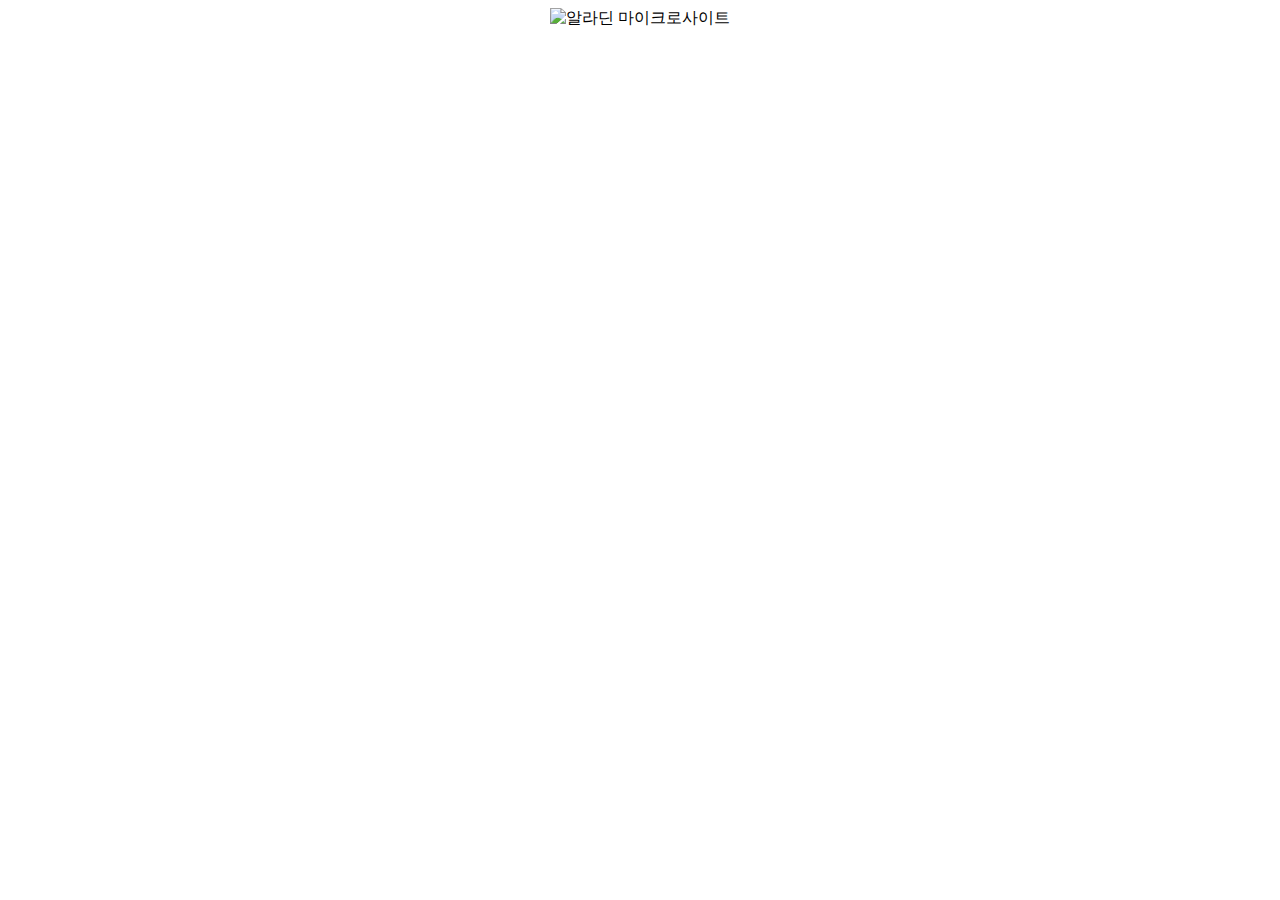
==== aladin.html @ 28b1266e "0314시작" ====
<!DOCTYPE html>
<html lang="ko">
  <head>
    <meta charset="UTF-8" />
    <meta name="viewport" content="width=device-width, initial-scale=1.0" />
    <title>Aladin</title>
    <link rel="stylesheet" href="./css/reset.css" />
    <style>
      body {
        text-align: center;
      }
    </style>
  </head>
  <body>
    <img src="./img/Aladdin-microsite.jpg" alt="알라딘 마이크로사이트" />
  </body>
</html>
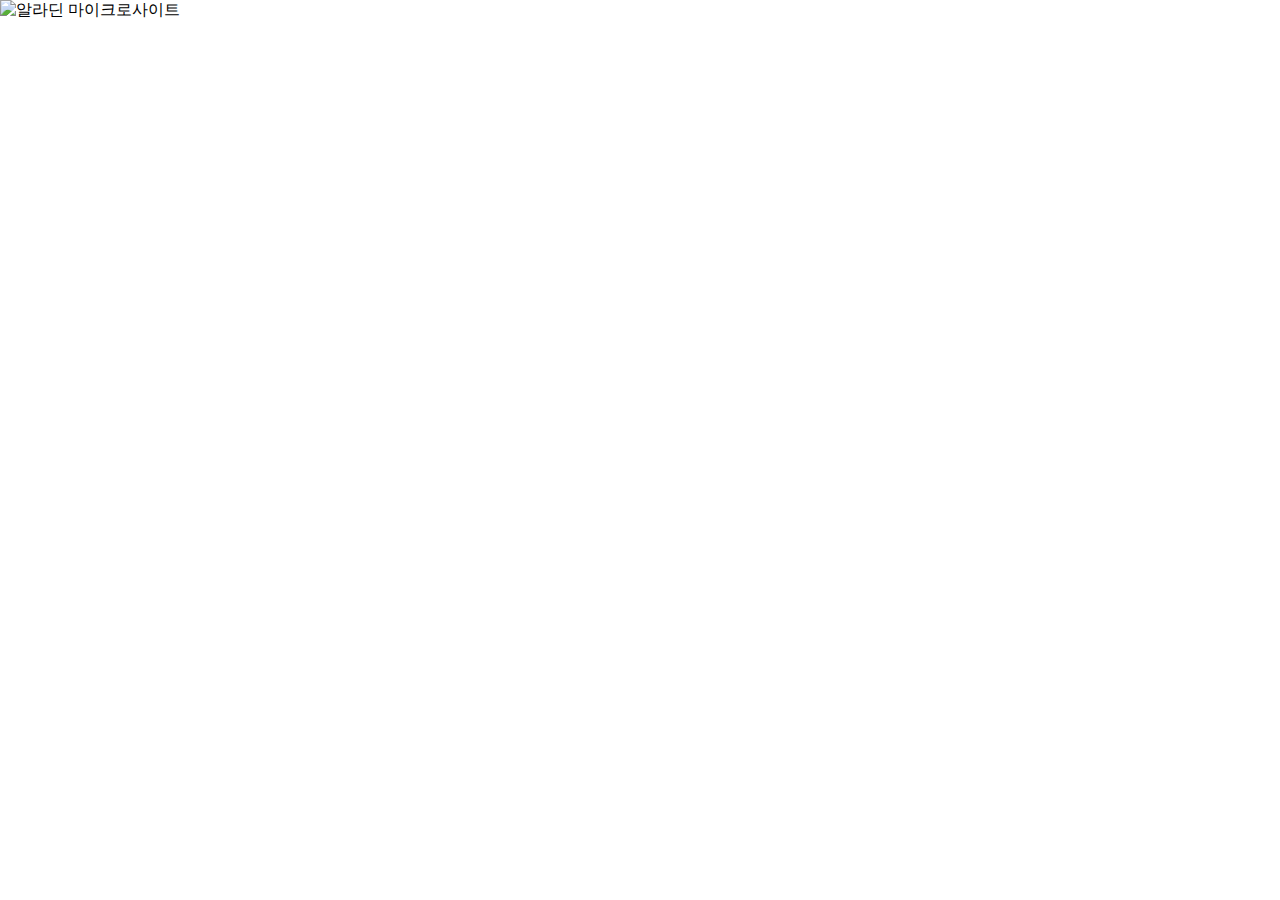
==== commit c4d292a6: "0317-시작" ====
--- a/aladin.html
+++ b/aladin.html
@@ -6,12 +6,22 @@
     <title>Aladin</title>
     <link rel="stylesheet" href="./css/reset.css" />
     <style>
-      body {
-        text-align: center;
+      * {
+        margin: 0;
+        padding: 0;
+        box-sizing: border-box;
+      }
+
+      figure {
+        width: 100%;
+      }
+      figure img {
+        width: 100%;
+        vertical-align: top;
       }
     </style>
   </head>
   <body>
-    <img src="./img/Aladdin-microsite.jpg" alt="알라딘 마이크로사이트" />
+    <figure><img src="./img/Aladdin-microsite.jpg" alt="알라딘 마이크로사이트" /></figure>
   </body>
 </html>
